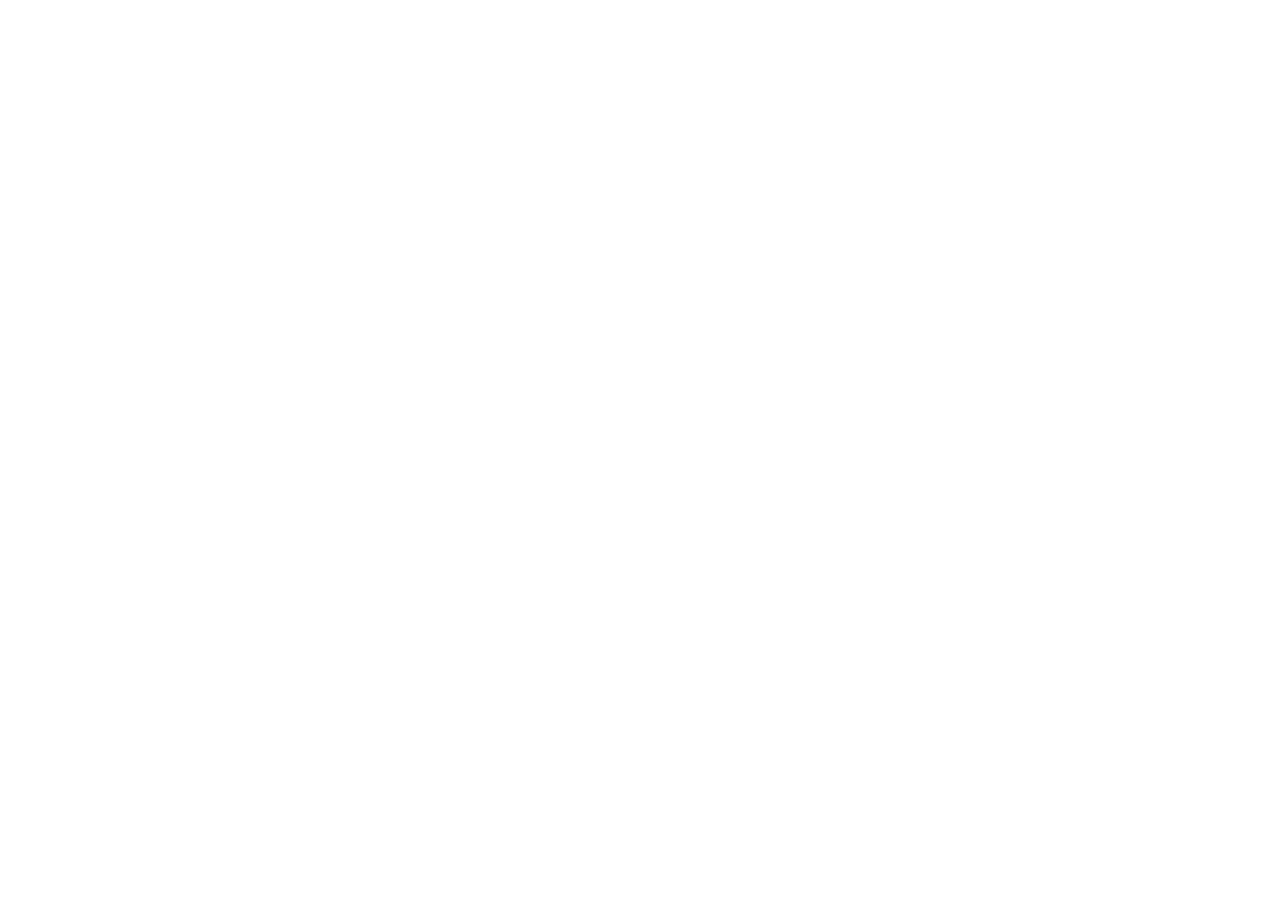
==== fundamentos/bloco-5-dom-eventos-e-web-storage/index.html @ f37faa4a "Exercicio 1" ====
<!DOCTYPE html>
<html>
  <head>
    <meta charset="UTF-8" />
    <meta name="viewport" content="width=device-width" />
    <title>Exercício 5.2</title>
    <style>
      div {
        border-color: black;
        border-style: solid;
      }

      .title {
        text-align: center;
      }

      .main-content {
        background-color: yellow;
      }

      .main-content .center-content {
        background-color: red;
        width: 50%;
        margin-left: auto;
        margin-right: auto;
      }

      .main-content .center-content p {
        font-style: italic;
      }

      .main-content .left-content {
        background-color: green;
        width: 60%;
        margin-left: 0;
        margin-right: auto;
      }

      .main-content .left-content .small-image {
        display: block;
        margin-left: auto;
        margin-right: auto;
        border-radius: 100%;
      }

      .main-content .right-content {
        background-color: blue;
        width: 60%;
        margin-left: auto;
        margin-right: 0;
      }

      .main-content .description {
        text-align: center;
      }
    </style>
  </head>
  <body>
    <script>
      // COLOQUE SEU CÓDIGO AQUI
    </script>
  </body>
</html>
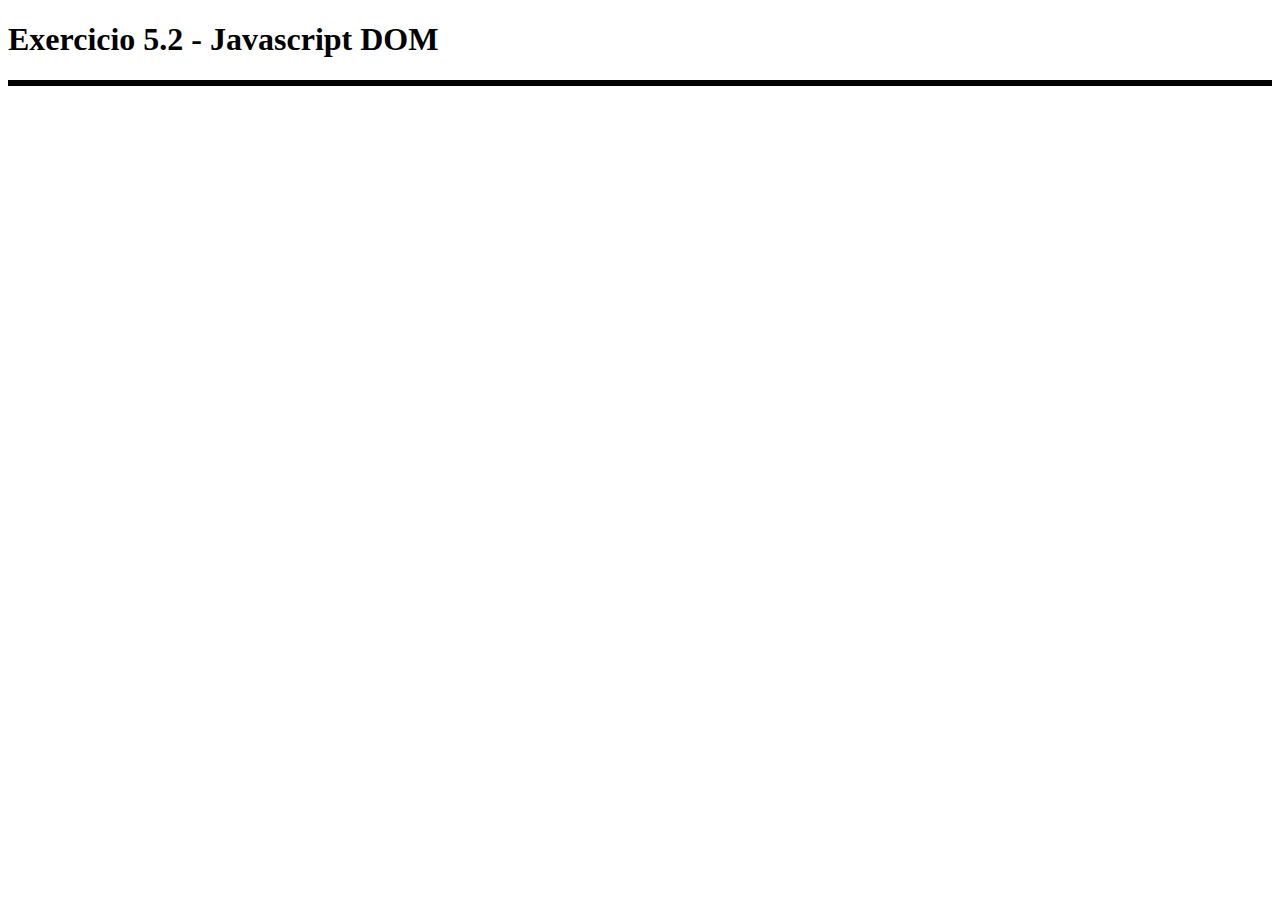
==== commit b89a8b5c: "Resolve exercicio 2" ====
--- a/fundamentos/bloco-5-dom-eventos-e-web-storage/index.html
+++ b/fundamentos/bloco-5-dom-eventos-e-web-storage/index.html
@@ -57,7 +57,18 @@
   </head>
   <body>
     <script>
-      // COLOQUE SEU CÓDIGO AQUI
+      //Exercicio 1
+      const elementH1 = document.createElement('h1');
+      elementH1.innerHTML = 'Exercicio 5.2 - Javascript DOM';
+      document.body.appendChild(elementH1);
+
+      //Exercicio 2
+      const elementDiv = document.createElement('div');
+      elementDiv.className = 'main-content';
+      document.body.appendChild(elementDiv);
+
+      
+      
     </script>
   </body>
 </html>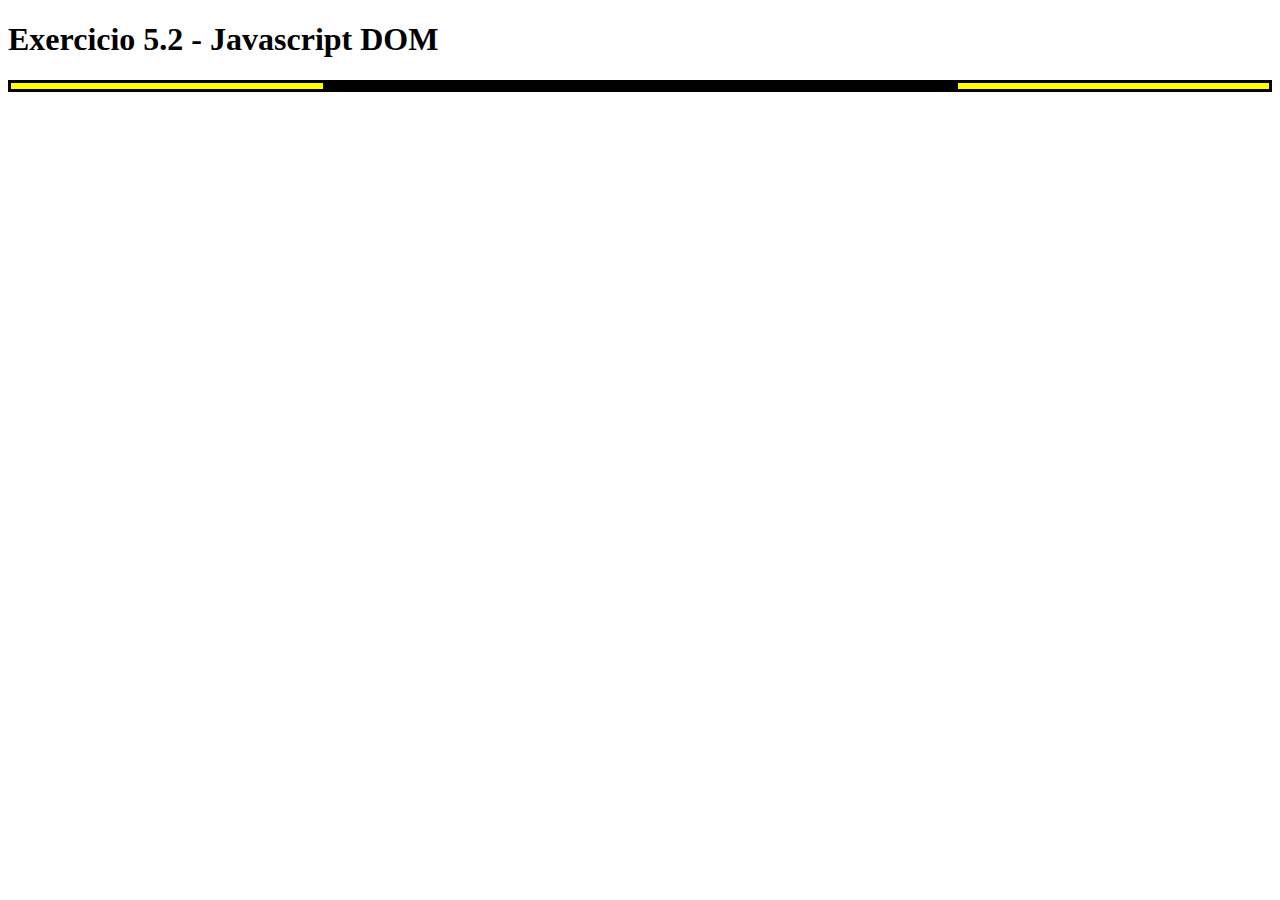
==== commit 9ba67edf: "Resolve exercicio 3" ====
--- a/fundamentos/bloco-5-dom-eventos-e-web-storage/index.html
+++ b/fundamentos/bloco-5-dom-eventos-e-web-storage/index.html
@@ -67,7 +67,12 @@
       elementDiv.className = 'main-content';
       document.body.appendChild(elementDiv);
 
-      
+      //Exercicio 3
+      const elementDivCenter = document.createElement('div');
+      elementDivCenter.className = 'center-content';
+      elementDiv.appendChild(elementDivCenter);
+
+      //Exercicio 4
       
     </script>
   </body>
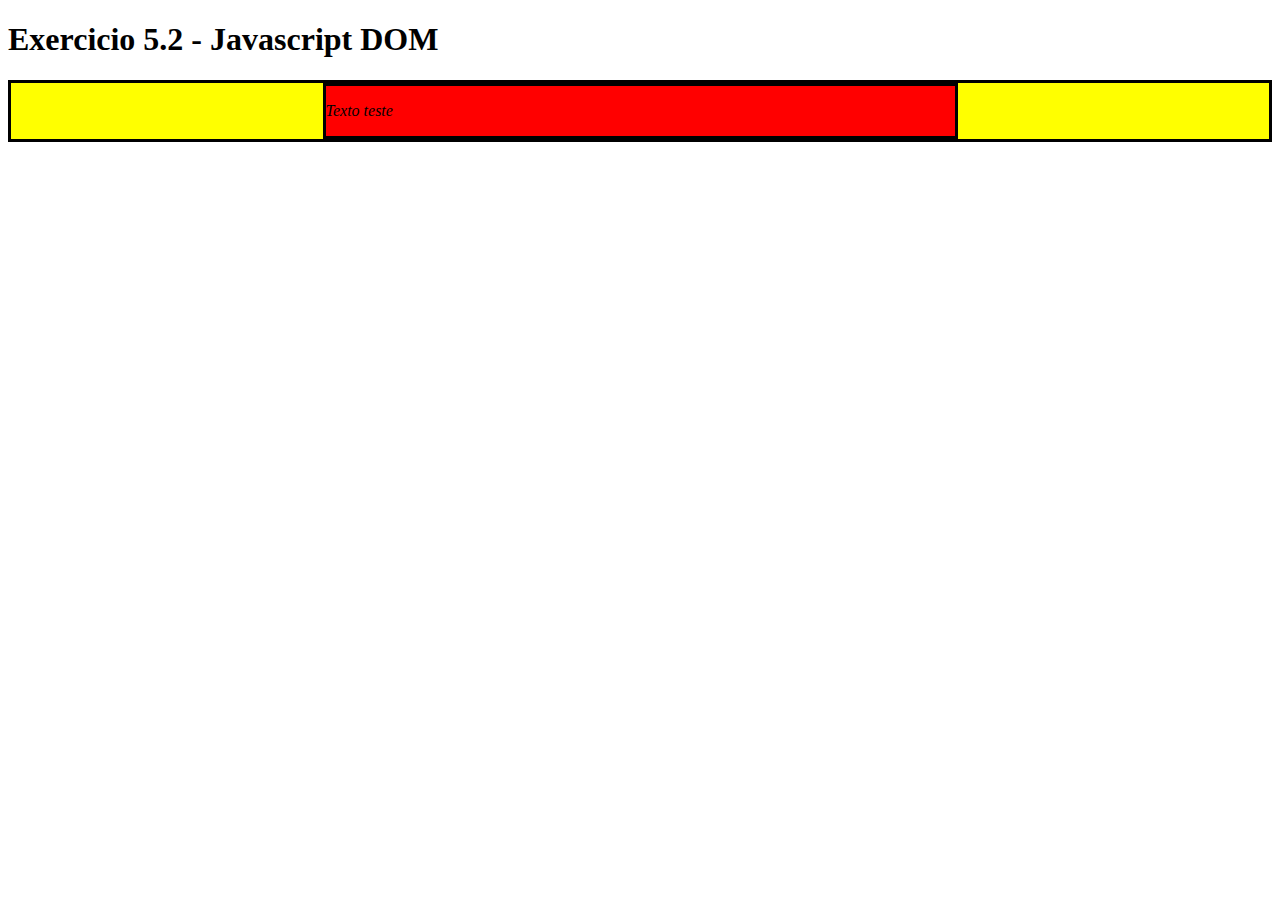
==== commit 5708ab6a: "Resolve exercicio 4" ====
--- a/fundamentos/bloco-5-dom-eventos-e-web-storage/index.html
+++ b/fundamentos/bloco-5-dom-eventos-e-web-storage/index.html
@@ -73,6 +73,9 @@
       elementDiv.appendChild(elementDivCenter);
 
       //Exercicio 4
+      const paragraph = document.createElement('p');
+      paragraph.innerHTML = 'Texto teste';
+      elementDivCenter.appendChild(paragraph);
       
     </script>
   </body>
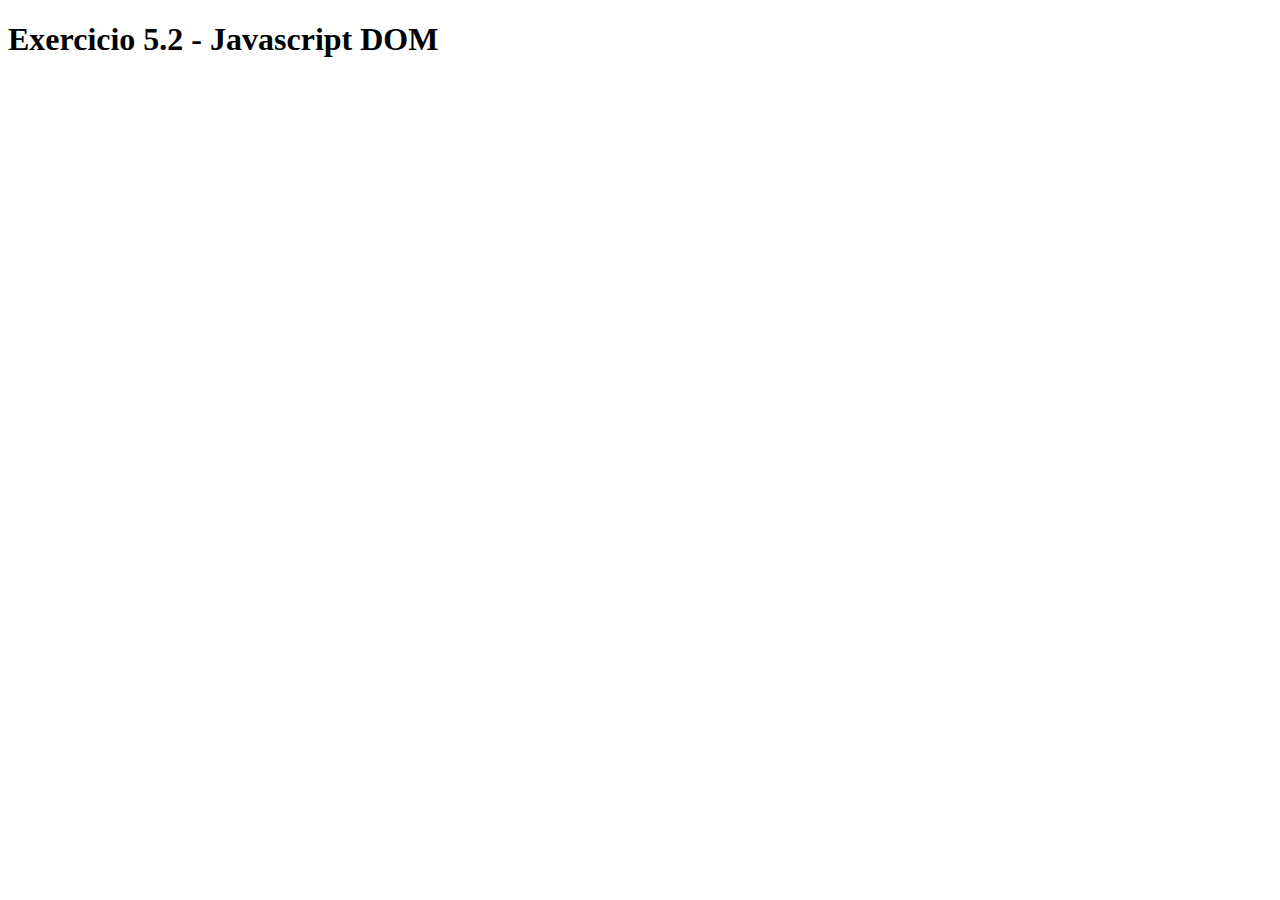
==== commit da6fdd9d: "Arruma exercicio 5 e resolve exercicio 6" ====
--- a/fundamentos/bloco-5-dom-eventos-e-web-storage/index.html
+++ b/fundamentos/bloco-5-dom-eventos-e-web-storage/index.html
@@ -76,6 +76,13 @@
       const paragraph = document.createElement('p');
       paragraph.innerHTML = 'Texto teste';
       elementDivCenter.appendChild(paragraph);
+
+      //Exercicio 5
+      const elementDivLeft = document.createElement('div');
+      elementDivLeft.className = 'left-content';
+      elementDivLeft.appendChild(elementDiv);
+
+      //Exercicio 6
       
     </script>
   </body>
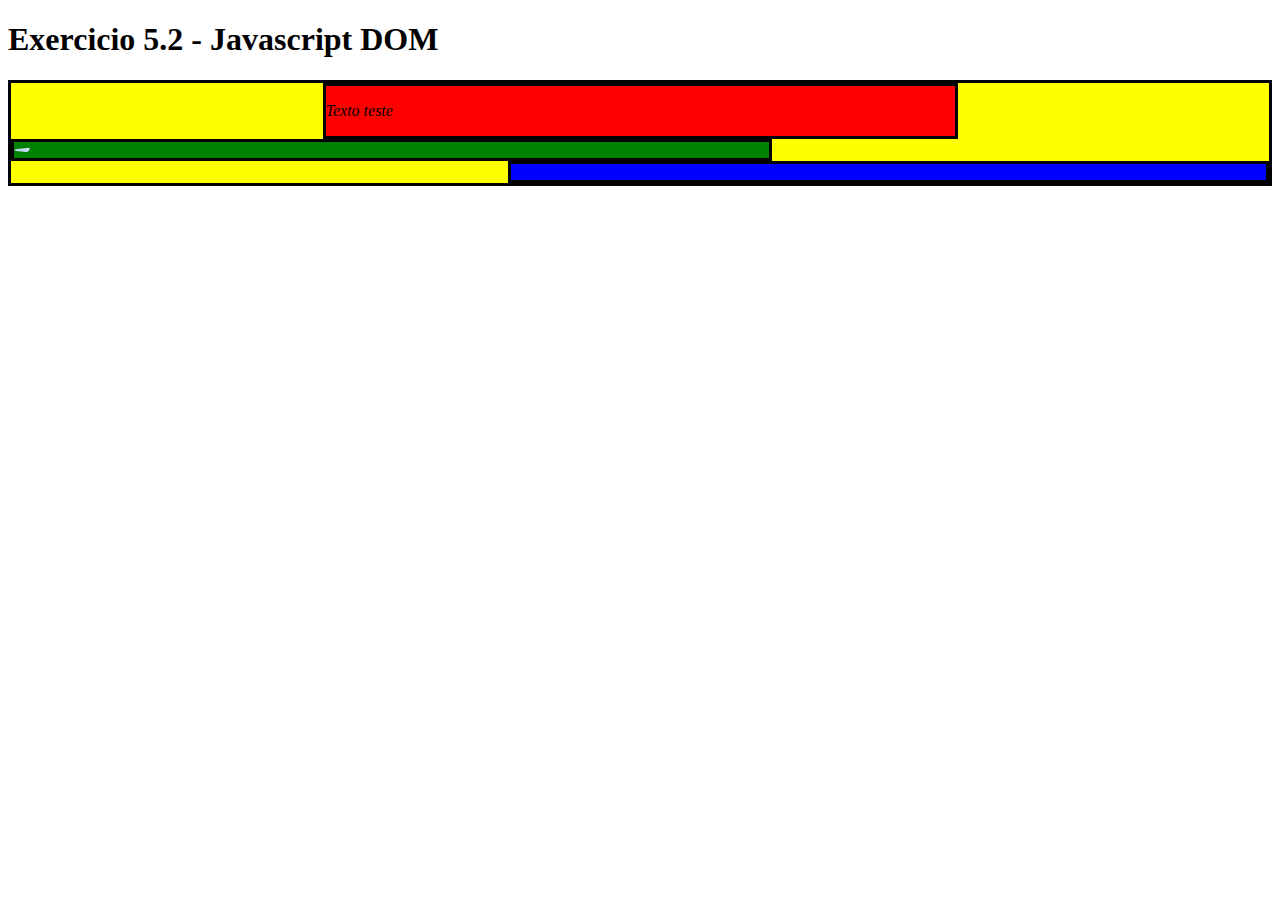
==== commit ed681c81: "Resolve exercicio 9" ====
--- a/fundamentos/bloco-5-dom-eventos-e-web-storage/index.html
+++ b/fundamentos/bloco-5-dom-eventos-e-web-storage/index.html
@@ -80,10 +80,24 @@
       //Exercicio 5
       const elementDivLeft = document.createElement('div');
       elementDivLeft.className = 'left-content';
-      elementDivLeft.appendChild(elementDiv);
+      elementDiv.appendChild(elementDivLeft);
 
       //Exercicio 6
-      
+      const elementDivRight = document.createElement('div');
+      elementDivRight.className = 'right-content';
+      elementDiv.appendChild(elementDivRight);
+
+      //Exercicio 7
+      const elementImg = document.createElement('img');
+      elementImg.className = 'small-image';
+      elementImg.src = 'https://picsum.photos/200';
+      elementDivLeft.appendChild(elementImg);
+
+      // Exercicio 8
+      const list = document.createElement('ul');
+      elementDivRight.appendChild(list);
+      const arrayNum = ['Um', 'Dois', 'Tres', 'Quatro','Cinco', 'Seis', 'Sete', 'Oito', 'Nove', 'Dez']
+
     </script>
   </body>
 </html>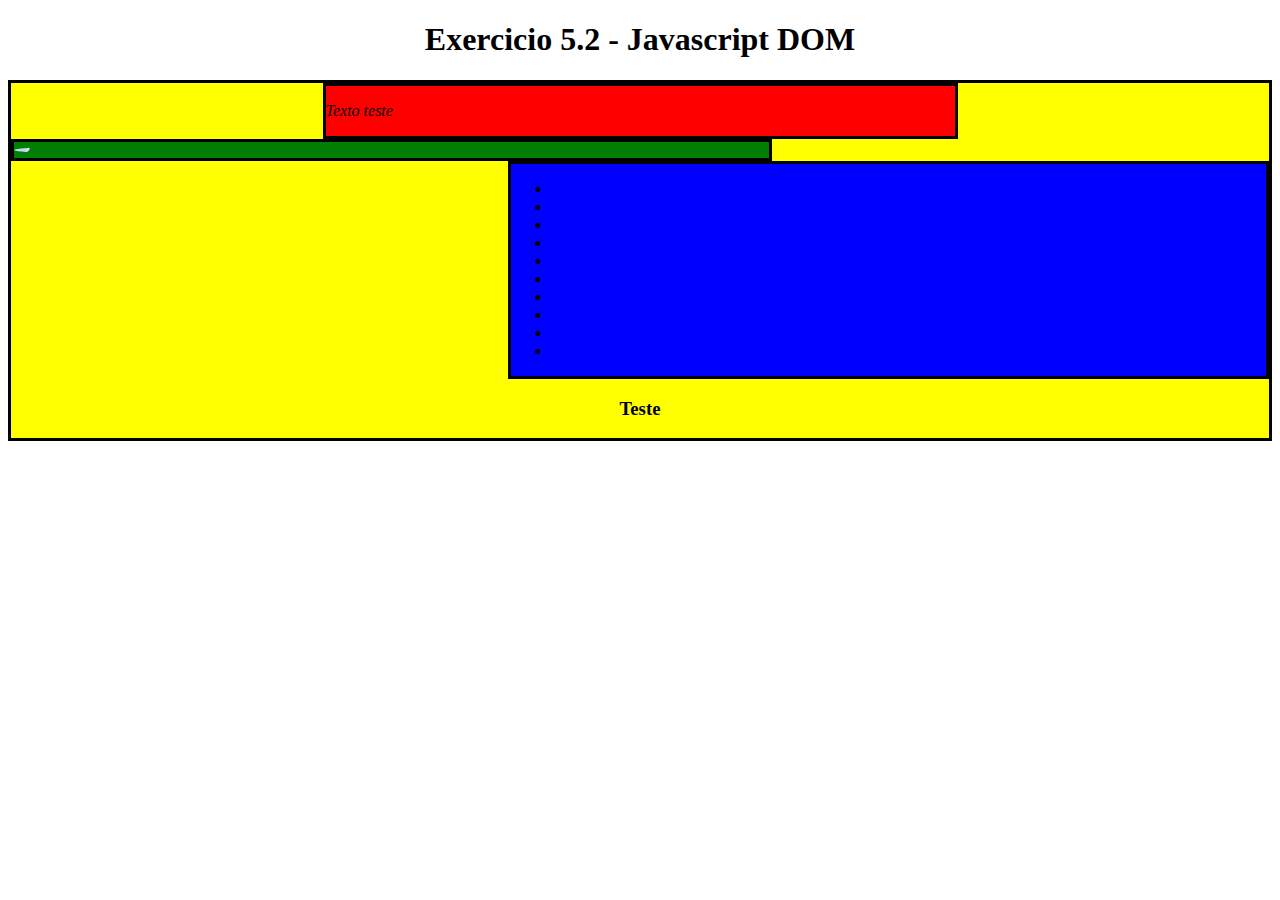
==== commit ca05ad81: "Exercicio bloco 5 dia 3" ====
--- a/fundamentos/bloco-5-dom-eventos-e-web-storage/index.html
+++ b/fundamentos/bloco-5-dom-eventos-e-web-storage/index.html
@@ -97,6 +97,43 @@
       const list = document.createElement('ul');
       elementDivRight.appendChild(list);
       const arrayNum = ['Um', 'Dois', 'Tres', 'Quatro','Cinco', 'Seis', 'Sete', 'Oito', 'Nove', 'Dez']
+      for(let num in arrayNum) {
+        const elementLi = document.createElement('li');
+        list.appendChild(elementLi);
+      }
+
+      //Exercicio 9
+      const elementH3 = document.createElement('h3');
+      elementH3.innerHTML = 'Teste';
+      elementDiv.appendChild(elementH3);
+
+      // Parte 2
+      // 1
+      const title = document.getElementsByTagName('h1')[0];
+      title.className = 'title';
+
+      // 2
+      const elementsH3 = document.getElementsByTagName('h3');
+      for (let index = 0; index < 3; index += 1) {
+        elementsH3[index].className = 'description';
+      }
+
+      // 3
+      const divLeftContent = document.getElementsByClassName('left-content')[0];
+      elementDivMain.removeChild(divLeftContent);
+
+      // 4
+      const divRightContent = document.getElementsByClassName('right-content')[0];
+      divRightContent.style.marginRight='auto';
+
+      // 5
+      const divCenterContent = document.getElementsByClassName('center-content')[0];
+      divCenterContent.parentNode.style.backgroundColor = 'green';
+
+      // 6
+      elementUl.lastChild.remove();
+      elementUl.lastChild.remove();
+
 
     </script>
   </body>
